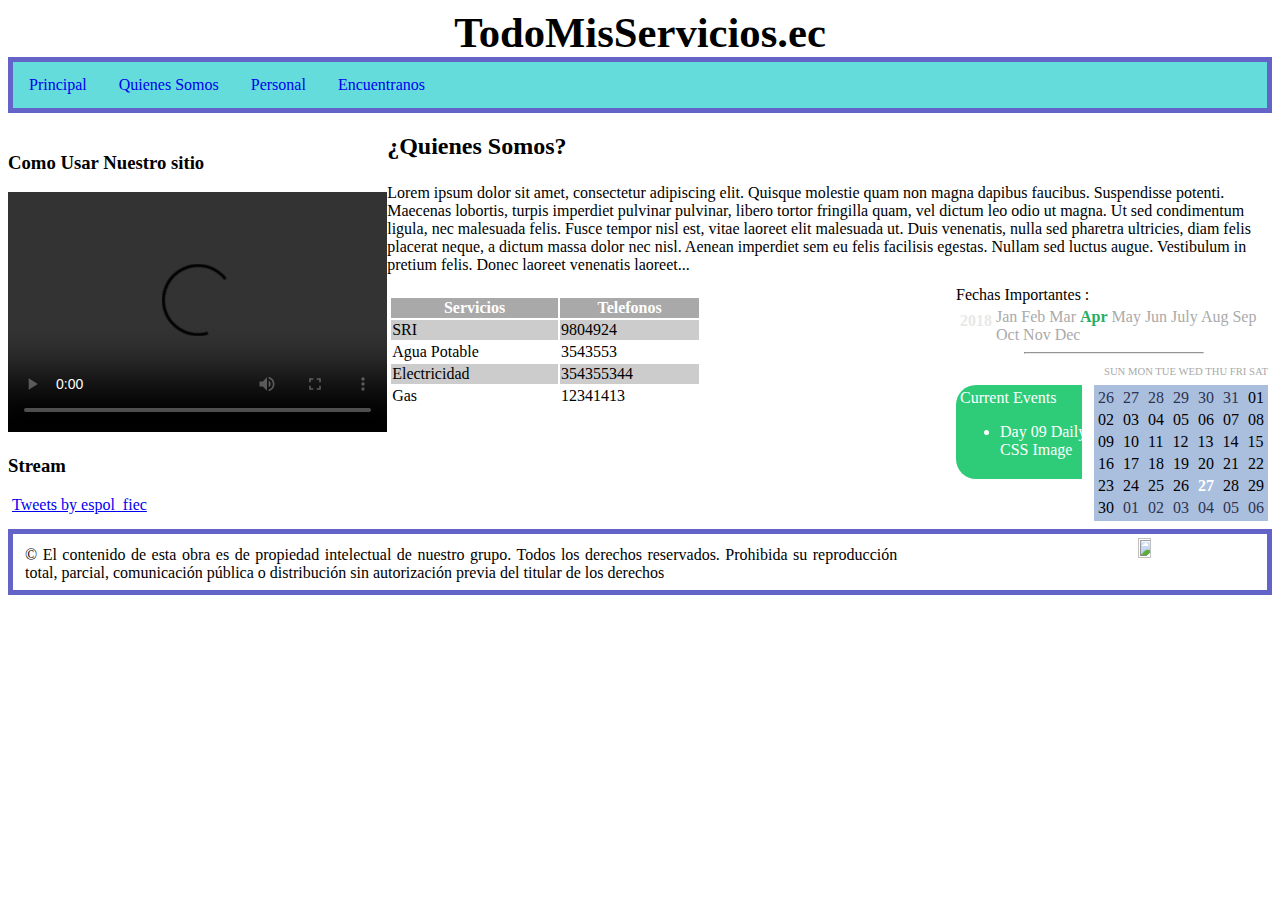
==== index.html @ 943893ac "setup for git pages" ====
<!DOCTYPE HTML>
<html lang="es">
	
	<head>		
		<meta charset="UTF-8">
		<title>TodoMisServicios - Quienes Somos</title>
		<link rel="stylesheet" href="./css/calendar.css">
		<link rel="stylesheet" href="./css/tallercss1.css">

		<link href="http://assets.insights.litmus.com/campaigns/tedc-2015/assets/tweets.css" type="text/css" rel="stylesheet" />
	</head>
	
	<body>
		<header>
			<h1>TodoMisServicios.ec</h1>
		</header>
		<nav>
			<ul>
				<li><a href="index.html">Principal</a></li>
				<li><a href="quienessomos.html">Quienes Somos</a></li>
				<li><a href="personal.html">Personal</a></li>
				<li><a href="encuentranos.html">Encuentranos</a></li>
			</ul>		
		</nav>
		
		
		<aside class="sidebar">
			<section>
				<h3>Como Usar Nuestro sitio</h3>
				<video width="320" height="240" controls>
					<source src="https://www.youtube.com/watch?v=cbP2N1BQdYc">
				</video>
			</section>
				
			<section>
				<h3>Stream</h3>
				<div class="stream">
					<a class="twitter-timeline" data-width="256" data-height="300" data-dnt="true" href="https://twitter.com/espol_fiec?ref_src=twsrc%5Etfw">Tweets by espol_fiec</a> 
					<script async src="https://platform.twitter.com/widgets.js" charset="utf-8"></script>
				</div>				
			</section>
		</aside>
			
		
		<div id="principal">
			<h2>¿Quienes Somos?</h2>
			<p>
				Lorem ipsum dolor sit amet, consectetur adipiscing elit. Quisque molestie quam non magna dapibus faucibus. Suspendisse potenti. Maecenas lobortis, turpis imperdiet pulvinar pulvinar, libero tortor fringilla quam, vel dictum leo odio ut magna. Ut sed condimentum ligula, nec malesuada felis. Fusce tempor nisl est, vitae laoreet elit malesuada ut. Duis venenatis, nulla sed pharetra ultricies, diam felis placerat neque, a dictum massa dolor nec nisl. Aenean imperdiet sem eu felis facilisis egestas. Nullam sed luctus augue. Vestibulum in pretium felis. Donec laoreet venenatis laoreet...
			</p>
		</div>
				
		<div class="container">
			<label>Fechas Importantes : </label>
			<div class="calendar-base">
			
				<div class="year">2018</div>
				<!-- year -->
			
				<div class="months">
				<span class="month-hover">Jan</span>
				<span class="month-hover">Feb</span> 
				<span class="month-hover">Mar</span> 
				<strong class="month-color">Apr</strong>
				<span class="month-hover">May</span>
				<span class="month-hover">Jun</span>
				<span class="month-hover">July</span> 
				<span class="month-hover">Aug</span> 
				<span class="month-hover">Sep</span> 
				<span class="month-hover">Oct</span> 
				<span class="month-hover">Nov</span> 
				<span class="month-hover">Dec</span>
				</div><!-- months -->
				<hr class="month-line" />
			
				<div class="days">SUN MON TUE WED THU FRI SAT</div>
				<!-- days -->
			
				<div class="num-dates">
			
				<div class="week"><span class="grey">26 27 28 29 30 31</span> 01</div>
				<!-- first week -->
				<div class="week">02 03 04 05 06 07 08</div>
				<!-- week -->
				<div class="week">09 10 11 12 13 14 15</div>
				<!-- week -->
				<div class="week">16 17 18 19 20 21 22</div>
				<!-- week -->
				<div class="week">23 24 25 26 <strong class="white">27</strong> 28 29</div>
				<!-- week -->
				<div class="week">30 <span class="grey">01 02 03 04 05 06</span></div>
				<!-- week -->
				</div>
							
			</div>
			<!-- calendar-base -->
			<div class="calendar-left">
				<!--day -->
				<div class="current-events">Current Events
				<br/>
				<ul>
					<li>Day 09 Daily CSS Image</li>
				</ul>
				</div>
							
			</div>
			<!-- calendar-left -->
		</div>
		<!-- container -->
		
		<table>
			<tr>
				<th>Servicios</th>
				<th>Telefonos</th> 
			</tr>
			<tr>
				<td>SRI</td>
				<td>9804924</td> 				
			</tr>
			<tr>
				<td>Agua Potable</td>
				<td>3543553</td> 
			</tr>
			<tr>
				<td>Electricidad</td>
				<td>354355344</td> 
			</tr>
			<tr>
				<td>Gas</td>
				<td>12341413</td> 
			</tr>
		</table>
		
		
		<footer>
			<div class="footer-block">
				<p>&copy El contenido de esta obra es de propiedad intelectual de nuestro grupo. Todos los derechos reservados.  Prohibida su reproducción total, parcial, comunicación pública o distribución sin autorización previa del titular de los derechos</p>
			
				<img src= "http://sytechlabs.com/img/whatiswebapplication.png">
			</div>
		</footer>
	</body>
		
</html>
---- css/calendar.css ----
/*calendar css*/

.container * {
	box-sizing: border-box;
}

.container {
	width: 25%;

	float: right;
}

.container > ul {
	width: 50%;
}

.calendar-base {
  width: 100%;
  height: 100%;
  border-radius: 10px;
  background-color: white;
  color: black;
}

.year {
  color: #E8E8E8;
  float: left;
  font-weight: bold;
}


.month-color {
  color: #27AE60;
}
.month-hover:hover{
  color:#27e879 !important;
}

.months {
  color: #AAAAAA;
  position: relative;
  word-spacing: 5%;
}

.month-line {
  border-color: #E8E8E8;
  position: relative;
  width: 57%;
}

.days {
	font-size: 8pt;
  color: #AAAAAA;
  position: relative;
  font-weight: 60;
  float: right;
  width: 53	%;
}

.num-dates {
  float: right;
  position: relative;
  background-color: #aabedd;
}

.week {
  word-spacing: 5px;
}


.active-day {
  border-radius: 50%;
  background-color: #2ECC71;
  position: relative;
}

.white {
  color: white;
}

.two {
  position: relative;
}

.grey {
  color: #2d3451;
}

.calendar-left {
  border-radius: 20px 0px 0px 20px;
  background-color: #2ECC79;
  width: 40%;
  color: white;
  float: left;
}

.day {
  width: 50%;
  float: left;
}

.current-events {
  width: 100%;
  float: left;	
}
---- css/tallercss1.css ----
/* Taller CSS - Anibal Gamboa, Xavier Andrade */

header {
	background: url(https://upload.wikimedia.org/wikipedia/commons/2/20/Services4.png) 100% 50%;
}

header > h1 {
	text-align: center;
	margin: 0 auto;
	font-size: 32pt;
	font-family: Verdana;
	color: black;
}

body > picture {
	padding: 4px;
	margin: 8px;
}

div, label {
	margin: 4px;
}

div {
	box-sizing: border-box;
}

video {
	width: 100%
}

img[alt="Mision"]:hover, img[alt="Vision"]:hover{
	opacity: 0.5;
}


aside {
    height: 70%; 
    width: 30%;
	box-sizing: border-box;	
    padding-top: 20px;
	float: left;
}


body > h3, p {
	padding: 4px;
	margin: 4px;
}

div.principal {
	float: right;
	width: 65%;
}

table {
	padding: 2px;
	margin: 16px;
	width: 25%;
}

th {
	color: white;
	font-style: bold;
	background: #A9A9A9;
}

tr:nth-child(even) {
	background: #CCC;
}
tr:nth-child(odd) {
	background: #FFF;
	}

.imagen {
	box-shadow: 2px 2px;
	border:1px solid #021a40;
}

.principal > ul{
	width: 30%;
}

li {
	position: relative;	
}
li .tooltiptext{
	visibility: hidden;
	background-color: rgb(100,100,200);
	color: #fff;
	text-align: center;
    border-radius: 6px;
	padding: 5px 10px;
	position: absolute;
	left: 50%;
	bottom: 10%;
	z-index: 1;
}

li .tooltiptext::after {
    content: "";
    position: absolute;
    top: 50%;
    right: 100%;
    margin-top: -5px;
    border-width: 5px;
    border-style: solid;
    border-color: transparent rgb(100,100,200) transparent transparent;
}


.tooltip:hover + .tooltiptext {
	visibility: visible;
}


nav {
    background-color: rgb(100,220,220);
    border-style: solid;
    border-width: 5px;
	border-color: rgb(100,100,200);
	overflow: hidden;

}

nav > ul {
	width: 80%; 
}
nav > ul{
	list-style-type: none;
	margin: 0;
    padding: 0;
}

nav > ul > li{
	float: left;
}
nav > ul > li > a{
	display: block;
    text-align: center;
    padding: 14px 16px;
    text-decoration: none;
}

nav > ul > li:hover{
    background-color: #c8f7ed;
}

li > a:active{
    font-weight: bold;
    background-color:  rgb(200,120,120);
}

*:focus {
	outline: none;
}

form, form * {
	font-family: Verdana, serif;
}

form li {
	list-style: none;
	padding: 1px;
	margin: 1px;
}

form button {
	border: 0;
	background: #c8f7ed;
	box-shadow: none;
	border-radius: 5px;
}

footer{
    border-style: solid;
    border-width: 5px;
    border-color: rgb(100,100,200);
	
}

footer {
	height:10%;
	width: auto;
	float: left;
	clear: both;
}


.footer-block > p{
	float: left;
	text-align: justify;
	width: 70%;	
}
.footer-block > img{
	height: 10%;
	width: 10%;
	float: right;
}
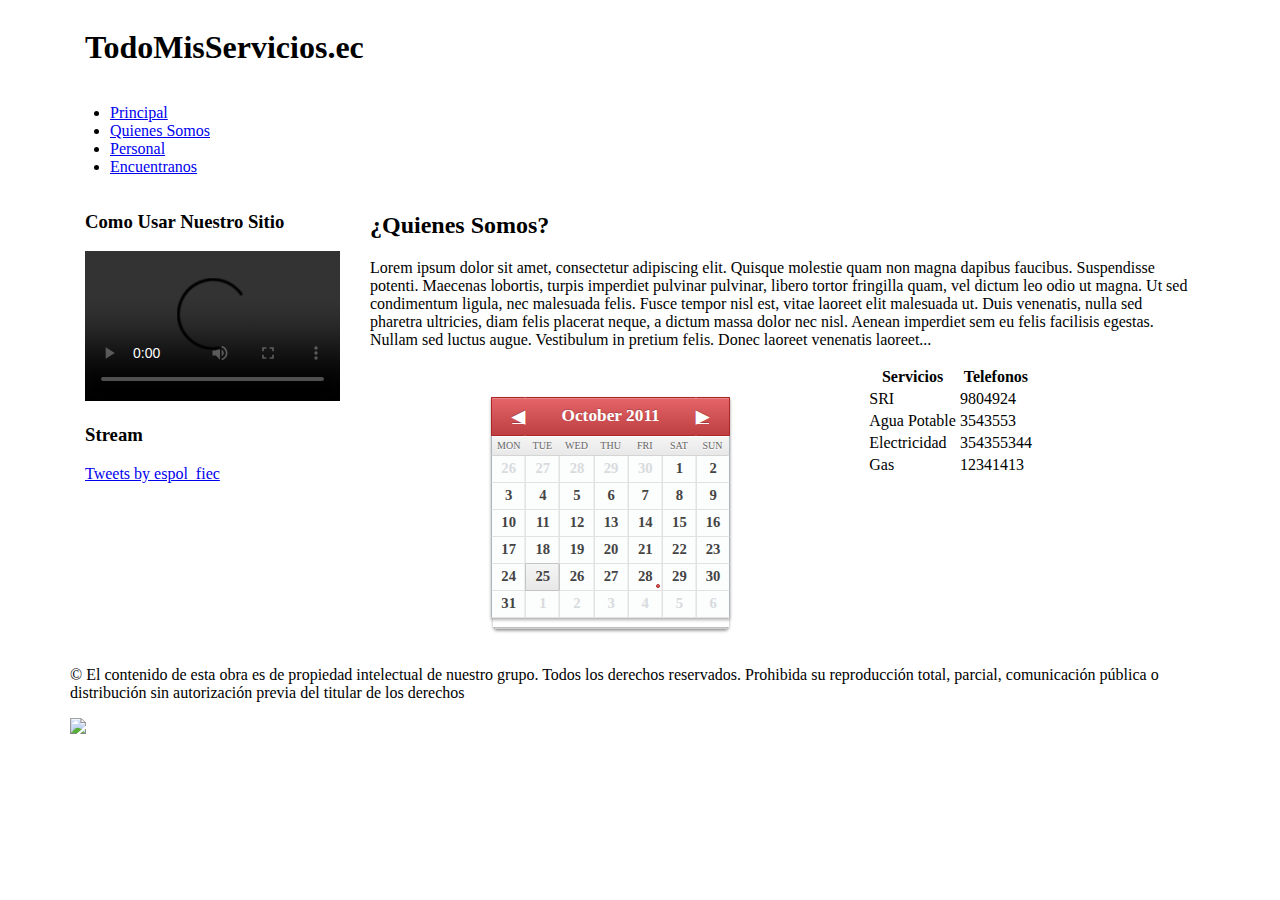
==== commit 97a09e21: "Estructura index.html" ====
--- a/index.html
+++ b/index.html
@@ -5,139 +5,176 @@
 		<meta charset="UTF-8">
 		<title>TodoMisServicios - Quienes Somos</title>
 		<link rel="stylesheet" href="./css/calendar.css">
-		<link rel="stylesheet" href="./css/tallercss1.css">
-
+		<!--<link rel="stylesheet" href="./css/tallercss1.css">-->
+		<link rel="stylesheet" href="bs4/css/bootsrap.css">
+		<link rel="stylesheet" href="bs4/css/bootstrap-grid.css">
+			
+		
 		<link href="http://assets.insights.litmus.com/campaigns/tedc-2015/assets/tweets.css" type="text/css" rel="stylesheet" />
 	</head>
 	
 	<body>
-		<header>
-			<h1>TodoMisServicios.ec</h1>
-		</header>
-		<nav>
-			<ul>
-				<li><a href="index.html">Principal</a></li>
-				<li><a href="quienessomos.html">Quienes Somos</a></li>
-				<li><a href="personal.html">Personal</a></li>
-				<li><a href="encuentranos.html">Encuentranos</a></li>
-			</ul>		
-		</nav>
-		
-		
-		<aside class="sidebar">
-			<section>
-				<h3>Como Usar Nuestro sitio</h3>
-				<video width="320" height="240" controls>
-					<source src="https://www.youtube.com/watch?v=cbP2N1BQdYc">
-				</video>
-			</section>
+		<div class="container">
+			<div class="row">
+				<header>
+			</div>
+				<h1 class="h1">TodoMisServicios.ec</h1>
+			</header>
+			<div class="row">
+				<nav>
+					<ul>
+						<li><a href="index.html">Principal</a></li>
+						<li><a href="quienessomos.html">Quienes Somos</a></li>
+						<li><a href="personal.html">Personal</a></li>
+						<li><a href="encuentranos.html">Encuentranos</a></li>
+					</ul>		
+				</nav>
+			</div>
+			<div class="row">
+				<div class="col-3">
+					<aside>
+						<section>
+							<h3 class="h3">Como Usar Nuestro Sitio</h3>
+							<video width="100%" controls="True">
+								<source src="https://www.youtube.com/watch?v=cbP2N1BQdYc">
+							</video>
+						</section>
+							
+						<section>
+							<h3 class="h3">Stream</h3>
+							<div class="stream">
+								<a class="twitter-timeline" data-width="256" data-height="300" data-dnt="true" href="https://twitter.com/espol_fiec?ref_src=twsrc%5Etfw">Tweets by espol_fiec</a> 
+								<script async src="https://platform.twitter.com/widgets.js" charset="utf-8"></script>
+							</div>				
+						</section>
+					</aside>
+				</div>	
 				
-			<section>
-				<h3>Stream</h3>
-				<div class="stream">
-					<a class="twitter-timeline" data-width="256" data-height="300" data-dnt="true" href="https://twitter.com/espol_fiec?ref_src=twsrc%5Etfw">Tweets by espol_fiec</a> 
-					<script async src="https://platform.twitter.com/widgets.js" charset="utf-8"></script>
-				</div>				
-			</section>
-		</aside>
+				<div id="principal" class="col-9">
+					<h2>¿Quienes Somos?</h2>
+					<p>
+						Lorem ipsum dolor sit amet, consectetur adipiscing elit. Quisque molestie quam non magna dapibus faucibus. Suspendisse potenti. Maecenas lobortis, turpis imperdiet pulvinar pulvinar, libero tortor fringilla quam, vel dictum leo odio ut magna. Ut sed condimentum ligula, nec malesuada felis. Fusce tempor nisl est, vitae laoreet elit malesuada ut. Duis venenatis, nulla sed pharetra ultricies, diam felis placerat neque, a dictum massa dolor nec nisl. Aenean imperdiet sem eu felis facilisis egestas. Nullam sed luctus augue. Vestibulum in pretium felis. Donec laoreet venenatis laoreet...
+					</p>
+					
+					<div class="container">
+						<div class="row">
+							<div class="col-7">
+								<table class="calendar">
+									<thead>
+										<tr>
+										<th class="arrow"><a href="">◀</a></th>
+										<th colspan="5">
+											October 2011
+										</th>
+										<th class="arrow"><a href="">▶</a></th>
+										</tr>
+									</thead>
+									<tbody>
+										<tr>
+										<th>Mon</th>
+										<th>Tue</th>
+										<th>Wed</th>
+										<th>Thu</th>
+										<th>Fri</th>
+										<th>Sat</th>
+										<th>Sun</th>
+										</tr>
+										<tr>
+										<td class="off">26</td>
+										<td class="off">27</td>
+										<td class="off">28</td>
+										<td class="off">29</td>
+										<td class="off">30</td>
+										<td>1</td>
+										<td>2</td>
+										</tr>
+										<tr>
+										<td>3</td>
+										<td>4</td>
+										<td>5</td>
+										<td>6</td>
+										<td>7</td>
+										<td>8</td>
+										<td>9</td>
+										</tr>
+										<tr>
+										<td>10</td>
+										<td>11</td>
+										<td>12</td>
+										<td>13</td>
+										<td>14</td>
+										<td>15</td>
+										<td>16</td>
+										</tr>
+										<tr>
+										<td>17</td>
+										<td class="last-week">18</td>
+										<td>19</td>
+										<td>20</td>
+										<td>21</td>
+										<td>22</td>
+										<td>23</td>
+										</tr>
+										<tr>
+										<td>24</td>
+										<td class="today">25</td>
+										<td class="tomorrow">26</td>
+										<td>27</td>
+										<td class="event">28</td>
+										<td>29</td>
+										<td>30</td>
+										</tr>
+										<tr>
+										<td>31</td>
+										<td class="off">1</td>
+										<td class="off">2</td>
+										<td class="off">3</td>
+										<td class="off">4</td>
+										<td class="off">5</td>
+										<td class="off">6</td>
+										</tr>
+									</tbody>
+									</table>
+							</div>
+							<div class="col-3">
+								<table class="table table-hover">
+									<tr>
+										<th>Servicios</th>
+										<th>Telefonos</th> 
+									</tr>
+									<tr>
+										<td>SRI</td>
+										<td>9804924</td> 				
+									</tr>
+									<tr>
+										<td>Agua Potable</td>
+										<td>3543553</td> 
+									</tr>
+									<tr>
+										<td>Electricidad</td>
+										<td>354355344</td> 
+									</tr>
+									<tr>
+									<td>Gas</td>
+									<td>12341413</td> 
+									</tr>
+								</table>
+							</div>
+						</div>
+					</div>
+				</div>
+			</div>
 			
-		
-		<div id="principal">
-			<h2>¿Quienes Somos?</h2>
-			<p>
-				Lorem ipsum dolor sit amet, consectetur adipiscing elit. Quisque molestie quam non magna dapibus faucibus. Suspendisse potenti. Maecenas lobortis, turpis imperdiet pulvinar pulvinar, libero tortor fringilla quam, vel dictum leo odio ut magna. Ut sed condimentum ligula, nec malesuada felis. Fusce tempor nisl est, vitae laoreet elit malesuada ut. Duis venenatis, nulla sed pharetra ultricies, diam felis placerat neque, a dictum massa dolor nec nisl. Aenean imperdiet sem eu felis facilisis egestas. Nullam sed luctus augue. Vestibulum in pretium felis. Donec laoreet venenatis laoreet...
-			</p>
+			<div class="row">
+				<footer>
+					<div class="footer-block">
+						<p>&copy El contenido de esta obra es de propiedad intelectual de nuestro grupo. Todos los derechos reservados.  Prohibida su reproducción total, parcial, comunicación pública o distribución sin autorización previa del titular de los derechos</p>
+					
+						<img src= "http://sytechlabs.com/img/whatiswebapplication.png">
+					</div>
+				</footer>
+			</div>
 		</div>
-				
-		<div class="container">
-			<label>Fechas Importantes : </label>
-			<div class="calendar-base">
-			
-				<div class="year">2018</div>
-				<!-- year -->
-			
-				<div class="months">
-				<span class="month-hover">Jan</span>
-				<span class="month-hover">Feb</span> 
-				<span class="month-hover">Mar</span> 
-				<strong class="month-color">Apr</strong>
-				<span class="month-hover">May</span>
-				<span class="month-hover">Jun</span>
-				<span class="month-hover">July</span> 
-				<span class="month-hover">Aug</span> 
-				<span class="month-hover">Sep</span> 
-				<span class="month-hover">Oct</span> 
-				<span class="month-hover">Nov</span> 
-				<span class="month-hover">Dec</span>
-				</div><!-- months -->
-				<hr class="month-line" />
-			
-				<div class="days">SUN MON TUE WED THU FRI SAT</div>
-				<!-- days -->
-			
-				<div class="num-dates">
-			
-				<div class="week"><span class="grey">26 27 28 29 30 31</span> 01</div>
-				<!-- first week -->
-				<div class="week">02 03 04 05 06 07 08</div>
-				<!-- week -->
-				<div class="week">09 10 11 12 13 14 15</div>
-				<!-- week -->
-				<div class="week">16 17 18 19 20 21 22</div>
-				<!-- week -->
-				<div class="week">23 24 25 26 <strong class="white">27</strong> 28 29</div>
-				<!-- week -->
-				<div class="week">30 <span class="grey">01 02 03 04 05 06</span></div>
-				<!-- week -->
-				</div>
-							
-			</div>
-			<!-- calendar-base -->
-			<div class="calendar-left">
-				<!--day -->
-				<div class="current-events">Current Events
-				<br/>
-				<ul>
-					<li>Day 09 Daily CSS Image</li>
-				</ul>
-				</div>
-							
-			</div>
-			<!-- calendar-left -->
-		</div>
-		<!-- container -->
-		
-		<table>
-			<tr>
-				<th>Servicios</th>
-				<th>Telefonos</th> 
-			</tr>
-			<tr>
-				<td>SRI</td>
-				<td>9804924</td> 				
-			</tr>
-			<tr>
-				<td>Agua Potable</td>
-				<td>3543553</td> 
-			</tr>
-			<tr>
-				<td>Electricidad</td>
-				<td>354355344</td> 
-			</tr>
-			<tr>
-				<td>Gas</td>
-				<td>12341413</td> 
-			</tr>
-		</table>
-		
-		
-		<footer>
-			<div class="footer-block">
-				<p>&copy El contenido de esta obra es de propiedad intelectual de nuestro grupo. Todos los derechos reservados.  Prohibida su reproducción total, parcial, comunicación pública o distribución sin autorización previa del titular de los derechos</p>
-			
-				<img src= "http://sytechlabs.com/img/whatiswebapplication.png">
-			</div>
-		</footer>
 	</body>
 		
 </html>
--- a/css/calendar.css
+++ b/css/calendar.css
@@ -1,107 +1,199 @@
-/*calendar css*/
-
-.container * {
-	box-sizing: border-box;
+table.calendar {
+    -webkit-box-shadow: 0 2px 3px 0 rgba(0, 0, 0, 0.3);
+    -moz-box-shadow: 0 2px 3px 0 rgba(0, 0, 0, 0.3);
+    -ms-box-shadow: 0 2px 3px 0 rgba(0, 0, 0, 0.3);
+    -o-box-shadow: 0 2px 3px 0 rgba(0, 0, 0, 0.3);
+    box-shadow: 0 2px 3px 0 rgba(0, 0, 0, 0.3);
+    border-spacing: 0;
+    margin: 2em auto;
+    position: relative;
+    width: 239px;
 }
 
-.container {
-	width: 25%;
-
-	float: right;
+table.calendar:before {
+    -webkit-box-shadow: 0 2px 3px 0 rgba(0, 0, 0, 0.3);
+    -moz-box-shadow: 0 2px 3px 0 rgba(0, 0, 0, 0.3);
+    -ms-box-shadow: 0 2px 3px 0 rgba(0, 0, 0, 0.3);
+    -o-box-shadow: 0 2px 3px 0 rgba(0, 0, 0, 0.3);
+    box-shadow: 0 2px 3px 0 rgba(0, 0, 0, 0.3);
+    position: absolute;
+    top: 0px;
+    left: 2px;
+    background: #ffffff;
+    content: " ";
+    display: block;
+    height: 230px;
+    width: 236px;
+    z-index: -1;
 }
 
-.container > ul {
-	width: 50%;
+table.calendar:after {
+    -webkit-box-shadow: 0 2px 3px 0 rgba(0, 0, 0, 0.3);
+    -moz-box-shadow: 0 2px 3px 0 rgba(0, 0, 0, 0.3);
+    -ms-box-shadow: 0 2px 3px 0 rgba(0, 0, 0, 0.3);
+    -o-box-shadow: 0 2px 3px 0 rgba(0, 0, 0, 0.3);
+    box-shadow: 0 2px 3px 0 rgba(0, 0, 0, 0.3);
+    position: absolute;
+    top: 2px;
+    left: 4px;
+    background: #ffffff;
+    content: " ";
+    display: block;
+    height: 230px;
+    width: 232px;
+    z-index: -2;
 }
 
-.calendar-base {
-  width: 100%;
-  height: 100%;
-  border-radius: 10px;
-  background-color: white;
-  color: black;
+table.calendar thead th {
+    -webkit-border-radius: 1px;
+    -moz-border-radius: 1px;
+    -ms-border-radius: 1px;
+    -o-border-radius: 1px;
+    border-radius: 1px;
+    -webkit-box-shadow: inset 0 1px 0 0 #e88486;
+    -moz-box-shadow: inset 0 1px 0 0 #e88486;
+    -ms-box-shadow: inset 0 1px 0 0 #e88486;
+    -o-box-shadow: inset 0 1px 0 0 #e88486;
+    box-shadow: inset 0 1px 0 0 #e88486;
+    background-color: #e56568;
+    background-image: -webkit-gradient(linear, left top, left bottom, color-stop(0%, #e56568), color-stop(100%, #bd3f41));
+    background-image: -webkit-linear-gradient(top, #e56568, #bd3f41);
+    background-image: -moz-linear-gradient(top, #e56568, #bd3f41);
+    background-image: -ms-linear-gradient(top, #e56568, #bd3f41);
+    background-image: -o-linear-gradient(top, #e56568, #bd3f41);
+    background-image: linear-gradient(top, #e56568, #bd3f41);
+    border-bottom: 1px solid #ac2826;
+    border-top: 1px solid #ac2826;
+    color: white;
+    font-size: 13pt;
+    font-weight: bold;
+    padding: 8px 0;
+    text-align: center;
+    text-shadow: 0 -1px 1px rgba(0, 0, 0, 0.2);
 }
 
-.year {
-  color: #E8E8E8;
-  float: left;
-  font-weight: bold;
+table.calendar thead th.arrow:first-child {
+    border-left: 1px solid #ac2826;
+    text-align: right;
 }
 
-
-.month-color {
-  color: #27AE60;
-}
-.month-hover:hover{
-  color:#27e879 !important;
+table.calendar thead th.arrow:last-child {
+    border-right: 1px solid #ac2826;
+    text-align: left;
 }
 
-.months {
-  color: #AAAAAA;
-  position: relative;
-  word-spacing: 5%;
+table.calendar thead th.arrow a {
+    color: white;
+    font-family: 'MS Gothic';
 }
 
-.month-line {
-  border-color: #E8E8E8;
-  position: relative;
-  width: 57%;
+table.calendar thead th.arrow a:hover { color: #333333 }
+
+table.calendar tbody th {
+    -webkit-box-shadow: inset 0 1px 0 0 white;
+    -moz-box-shadow: inset 0 1px 0 0 white;
+    -ms-box-shadow: inset 0 1px 0 0 white;
+    -o-box-shadow: inset 0 1px 0 0 white;
+    box-shadow: inset 0 1px 0 0 white;
+    background-color: #f5f5f5;
+    background-image: -webkit-gradient(linear, left top, left bottom, color-stop(0%, #f5f5f5), color-stop(100%, #e8e8e8));
+    background-image: -webkit-linear-gradient(top, #f5f5f5, #e8e8e8);
+    background-image: -moz-linear-gradient(top, #f5f5f5, #e8e8e8);
+    background-image: -ms-linear-gradient(top, #f5f5f5, #e8e8e8);
+    background-image: -o-linear-gradient(top, #f5f5f5, #e8e8e8);
+    background-image: linear-gradient(top, #f5f5f5, #e8e8e8);
+    border-bottom: 1px solid #d4d4d4;
+    color: #666666;
+    font-size: 7.5pt;
+    font-weight: normal;
+    padding: 4px 0;
+    text-align: center;
+    text-shadow: 0 1px 0 #ffffff;
+    text-transform: uppercase;
+    width: 34px;
 }
 
-.days {
-	font-size: 8pt;
-  color: #AAAAAA;
-  position: relative;
-  font-weight: 60;
-  float: right;
-  width: 53	%;
+table.calendar tbody th:first-child { border-left: 1px solid #abb6bf }
+
+table.calendar tbody th:last-child { border-right: 1px solid #abb6bf }
+
+table.calendar tbody td {
+    background-color: #fcfdfd;
+    border-bottom: 1px solid #e2e2e2;
+    border-left: 1px solid #e2e2e2;
+    color: #444444;
+    font-size: 11pt;
+    font-weight: bold;
+    height: 27px !important;
+    padding: 0;
+    text-align: center;
+    width: 34px;
 }
 
-.num-dates {
-  float: right;
-  position: relative;
-  background-color: #aabedd;
+table.calendar tbody td.today {
+    background-color: #f5f5f5;
+    background-image: -webkit-gradient(linear, left top, left bottom, color-stop(0%, #f5f5f5), color-stop(100%, #e8e8e8));
+    background-image: -webkit-linear-gradient(top, #f5f5f5, #e8e8e8);
+    background-image: -moz-linear-gradient(top, #f5f5f5, #e8e8e8);
+    background-image: -ms-linear-gradient(top, #f5f5f5, #e8e8e8);
+    background-image: -o-linear-gradient(top, #f5f5f5, #e8e8e8);
+    background-image: linear-gradient(top, #f5f5f5, #e8e8e8);
+    border-left: 1px solid #c4c4c2;
+    border-bottom: 1px solid #c4c4c2;
 }
 
-.week {
-  word-spacing: 5px;
+table.calendar tbody td.last-week { border-bottom: 1px solid #c4c4c2 }
+
+table.calendar tbody td.tomorrow { border-left: 1px solid #c4c4c2 }
+
+table.calendar tbody td.off { color: #d8dbde }
+
+table.calendar tbody td:last-child { border-right: 1px solid #abb6bf }
+
+table.calendar tbody td:first-child { border-left: 1px solid #abb6bf }
+
+table.calendar tbody td:not(:last-child) {
+    -webkit-box-shadow: inset -1px 0 0 0 #eeefef;
+    -moz-box-shadow: inset -1px 0 0 0 #eeefef;
+    -ms-box-shadow: inset -1px 0 0 0 #eeefef;
+    -o-box-shadow: inset -1px 0 0 0 #eeefef;
+    box-shadow: inset -1px 0 0 0 #eeefef;
 }
 
-
-.active-day {
-  border-radius: 50%;
-  background-color: #2ECC71;
-  position: relative;
+table.calendar tbody td:not(:last-child).today {
+    -webkit-box-shadow: inset -1px 0 0 0 #d8d8d7;
+    -moz-box-shadow: inset -1px 0 0 0 #d8d8d7;
+    -ms-box-shadow: inset -1px 0 0 0 #d8d8d7;
+    -o-box-shadow: inset -1px 0 0 0 #d8d8d7;
+    box-shadow: inset -1px 0 0 0 #d8d8d7;
 }
 
-.white {
-  color: white;
-}
+table.calendar tbody td.event { position: relative }
 
-.two {
-  position: relative;
-}
-
-.grey {
-  color: #2d3451;
-}
-
-.calendar-left {
-  border-radius: 20px 0px 0px 20px;
-  background-color: #2ECC79;
-  width: 40%;
-  color: white;
-  float: left;
-}
-
-.day {
-  width: 50%;
-  float: left;
-}
-
-.current-events {
-  width: 100%;
-  float: left;	
-}
-
-
+table.calendar tbody td.event:after {
+    -webkit-border-radius: 5px;
+    -moz-border-radius: 5px;
+    -ms-border-radius: 5px;
+    -o-border-radius: 5px;
+    border-radius: 5px;
+    -webkit-box-shadow: inset 0 1px 0 0 #e88486;
+    -moz-box-shadow: inset 0 1px 0 0 #e88486;
+    -ms-box-shadow: inset 0 1px 0 0 #e88486;
+    -o-box-shadow: inset 0 1px 0 0 #e88486;
+    box-shadow: inset 0 1px 0 0 #e88486;
+    background-color: #e56568;
+    background-image: -webkit-gradient(linear, left top, left bottom, color-stop(0%, #e56568), color-stop(100%, #bd3f41));
+    background-image: -webkit-linear-gradient(top, #e56568, #bd3f41);
+    background-image: -moz-linear-gradient(top, #e56568, #bd3f41);
+    background-image: -ms-linear-gradient(top, #e56568, #bd3f41);
+    background-image: -o-linear-gradient(top, #e56568, #bd3f41);
+    background-image: linear-gradient(top, #e56568, #bd3f41);
+    position: absolute;
+    right: 2px;
+    bottom: 2px;
+    border: 1px solid #ac2826;
+    content: " ";
+    display: block;
+    height: 4px;
+    width: 4px;
+}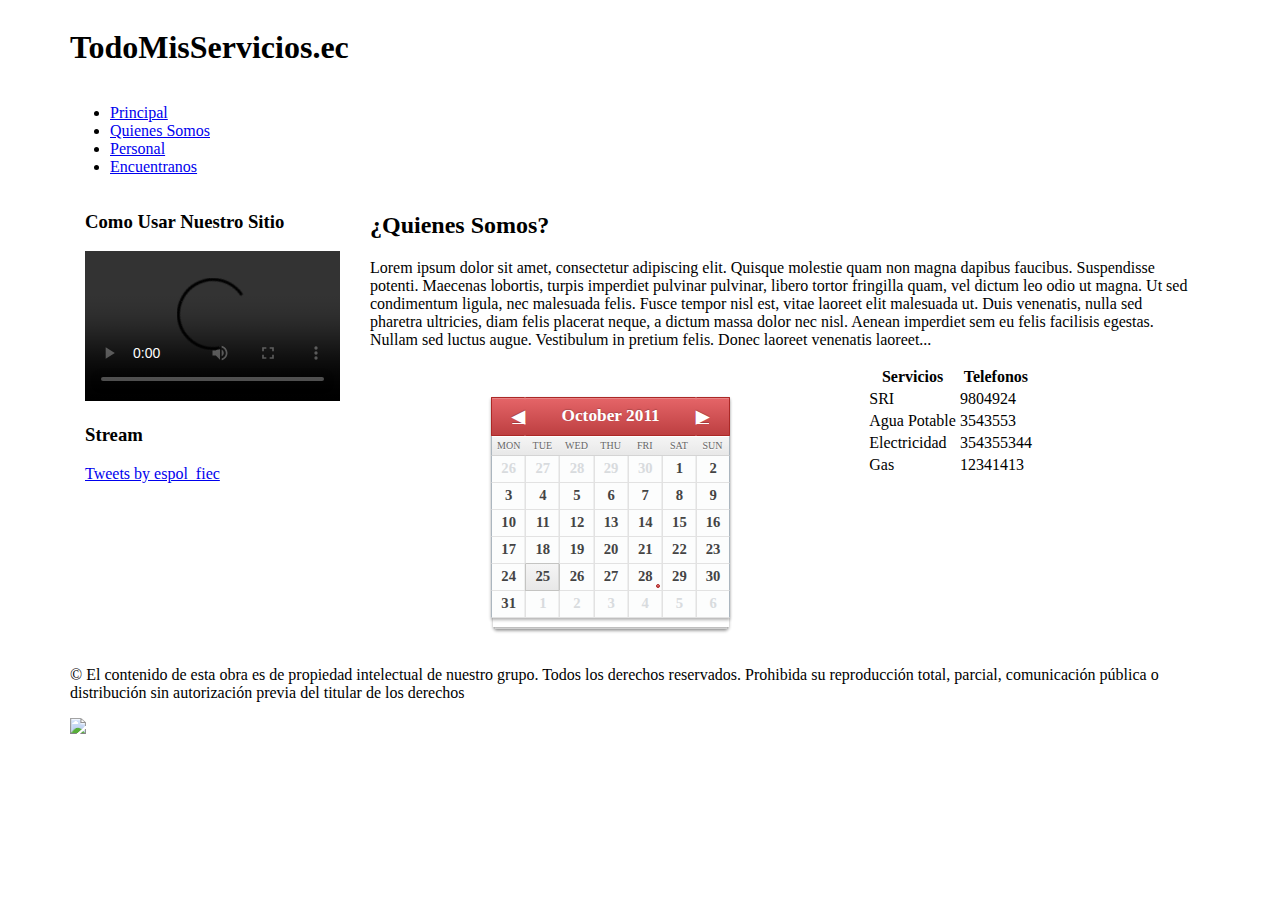
==== commit 9a193987: "Estructura de quienessomos.html y encuentranos.html" ====
--- a/index.html
+++ b/index.html
@@ -16,10 +16,10 @@
 	<body>
 		<div class="container">
 			<div class="row">
-				<header>
+				<header>			
+					<h1 class="h1">TodoMisServicios.ec</h1>
+				</header>
 			</div>
-				<h1 class="h1">TodoMisServicios.ec</h1>
-			</header>
 			<div class="row">
 				<nav>
 					<ul>
@@ -30,6 +30,7 @@
 					</ul>		
 				</nav>
 			</div>
+			
 			<div class="row">
 				<div class="col-3">
 					<aside>
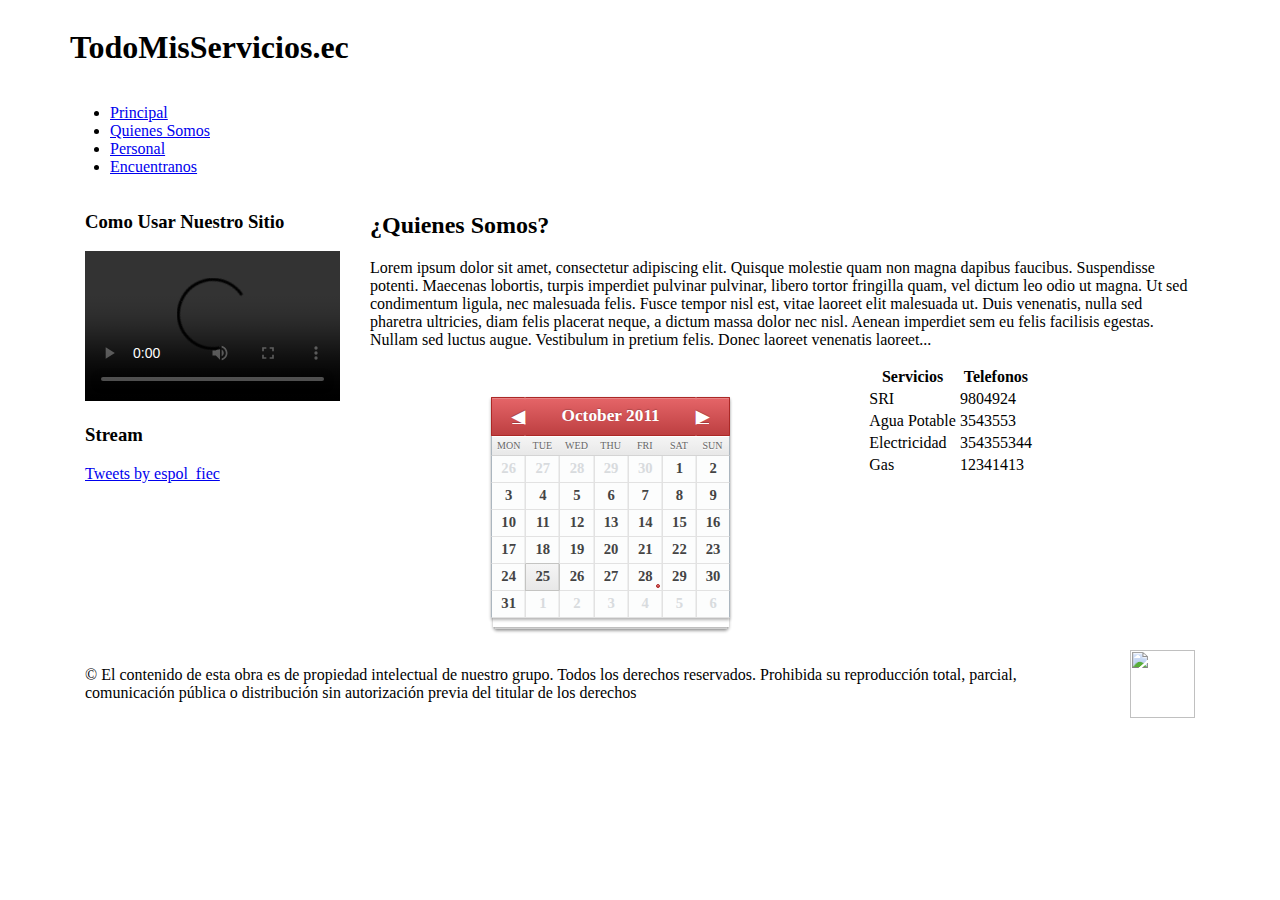
==== commit bf70c5d3: "fixed footer" ====
--- a/index.html
+++ b/index.html
@@ -168,10 +168,16 @@
 			
 			<div class="row">
 				<footer>
-					<div class="footer-block">
-						<p>&copy El contenido de esta obra es de propiedad intelectual de nuestro grupo. Todos los derechos reservados.  Prohibida su reproducción total, parcial, comunicación pública o distribución sin autorización previa del titular de los derechos</p>
-					
-						<img src= "http://sytechlabs.com/img/whatiswebapplication.png">
+
+					<div class="container">
+						<div class="row">
+							<div class="col-11">
+								<p>&copy El contenido de esta obra es de propiedad intelectual de nuestro grupo. Todos los derechos reservados.  Prohibida su reproducción total, parcial, comunicación pública o distribución sin autorización previa del titular de los derechos</p>
+							</div>
+							<div class="col-1">
+								<img src= "http://sytechlabs.com/img/whatiswebapplication.png" width="100%" height="100%">
+							</div>
+						</div>
 					</div>
 				</footer>
 			</div>
--- a/css/tallercss1.css
+++ b/css/tallercss1.css
@@ -16,7 +16,7 @@
 	padding: 4px;
 	margin: 8px;
 }
-
+/*
 div, label {
 	margin: 4px;
 }
@@ -24,7 +24,7 @@
 div {
 	box-sizing: border-box;
 }
-
+*/
 video {
 	width: 100%
 }
@@ -33,7 +33,7 @@
 	opacity: 0.5;
 }
 
-
+/*
 aside {
     height: 70%; 
     width: 30%;
@@ -71,12 +71,12 @@
 tr:nth-child(odd) {
 	background: #FFF;
 	}
-
+*/
 .imagen {
 	box-shadow: 2px 2px;
 	border:1px solid #021a40;
 }
-
+/*
 .principal > ul{
 	width: 30%;
 }
@@ -84,6 +84,9 @@
 li {
 	position: relative;	
 }
+
+
+
 li .tooltiptext{
 	visibility: hidden;
 	background-color: rgb(100,100,200);
@@ -141,7 +144,7 @@
     padding: 14px 16px;
     text-decoration: none;
 }
-
+*/
 nav > ul > li:hover{
     background-color: #c8f7ed;
 }
@@ -150,6 +153,7 @@
     font-weight: bold;
     background-color:  rgb(200,120,120);
 }
+/*
 
 *:focus {
 	outline: none;
@@ -196,4 +200,5 @@
 	height: 10%;
 	width: 10%;
 	float: right;
-}+}
+*/
